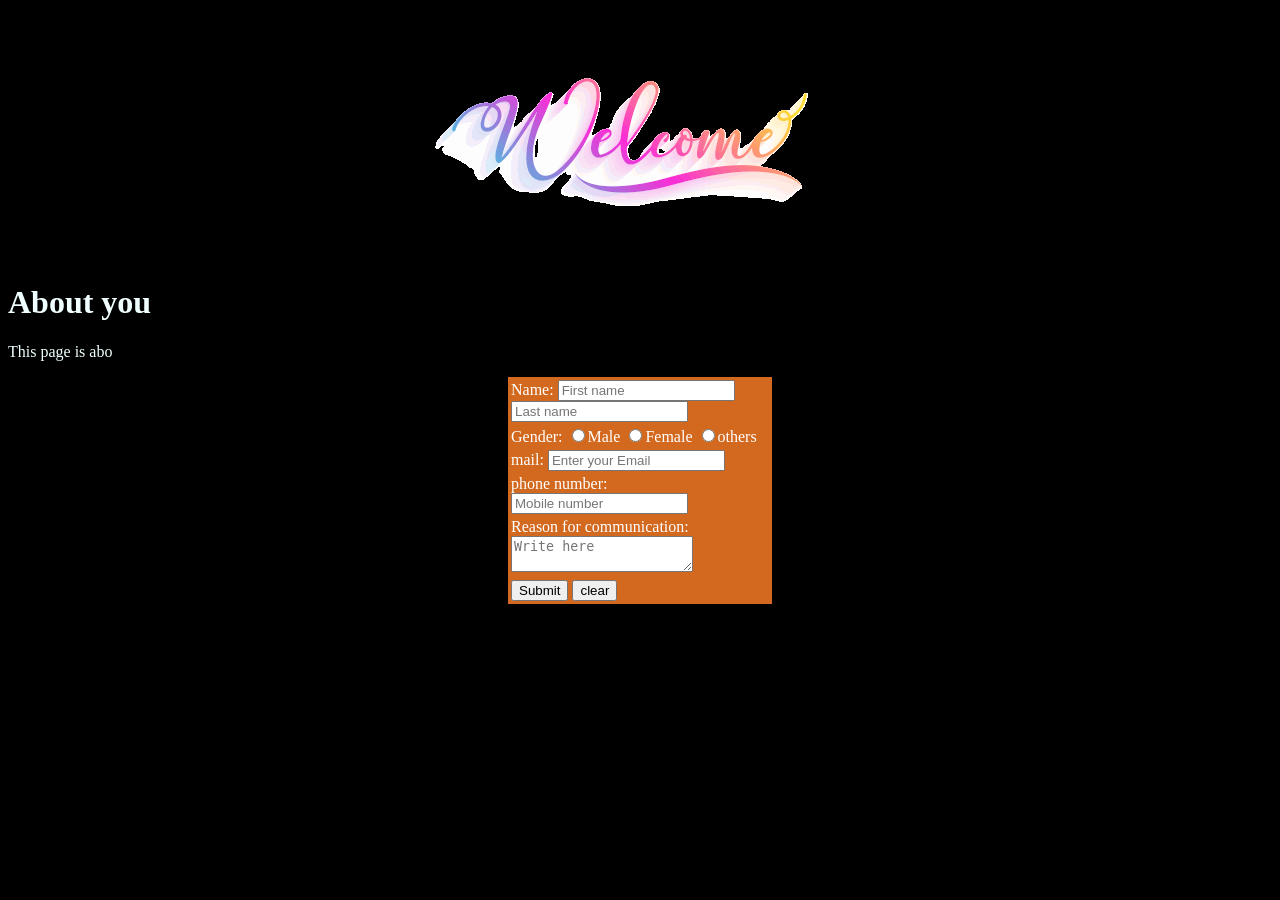
==== index.html @ c90768b2 "Making the intial layout" ====
<!DOCTYPE html>
<html lang="en">
<head>
    <meta charset="UTF-8">
    <meta name="viewport" content="width=device-width, initial-scale=1.0">
    <title>Document</title>
    <style>
        body {    
            background-color: black;
        }
        #effect{
            color: azure;
        }
        #fr{
            display: flex;
            justify-content:center;
            align-items: center;   
            color: rgb(255, 255, 255);
            background-color: chocolate;
            margin-left: 500px;
            margin-right: 500px;
        }
        #im{
            display: block;
            margin: 0 auto;
        }
    </style>
</head>
<body>
    <img src="welcome.gif" id="im">
    <h1 style="font-family:cursive; color:azure">About you</h1>
    <p id="effect"></p>
    <form id="fr">
        <table>
       <tr>
        <td>
            <label>Name: </label>
            <input type="text" name="name" placeholder="First name" required style="color: azure;">
            <input type="text" name="name" placeholder="Last name" style="color: azure;">
        </td>
       </tr> 
       <tr>
        <td>
            <label>Gender: </label>
            <input type="radio" name="gender" required>Male
            <input type="radio" name="gender">Female
            <input type="radio" name="gender">others
        </td>
       </tr>
       <tr>
        <td>
            <label>mail: </label>
            <input type="email" name="mail" placeholder="Enter your Email" required style="color: azure;">
        </td>
       </tr>
       <tr>
        <td>
            <label>phone number: </label>
            <input type="tel" pattern="[0-9]{10}" placeholder="Mobile number" required style="color: azure;">
        </td>
       </tr>
       <tr>
        <td>
            <label>Reason for communication: </label>
            <textarea placeholder="Write here" style="color: azure;"></textarea>
        </td>
       </tr>
       <tr>
        <td>
            <input type="submit"> 
            <input type="reset" value="clear">
        </td>
       </tr>
    </table>
    </form>
    <script>
        const txt= "This page is about your detail's so we are able to know whom we are communicating with :-)";
        let index = 0;
        function writer(){
            if(index< txt.length){
                document.getElementById("effect").innerHTML += txt.charAt(index);
                index++;
                setTimeout(writer,70);
            }
        }
        writer(); 
    </script>
</body>
</html>
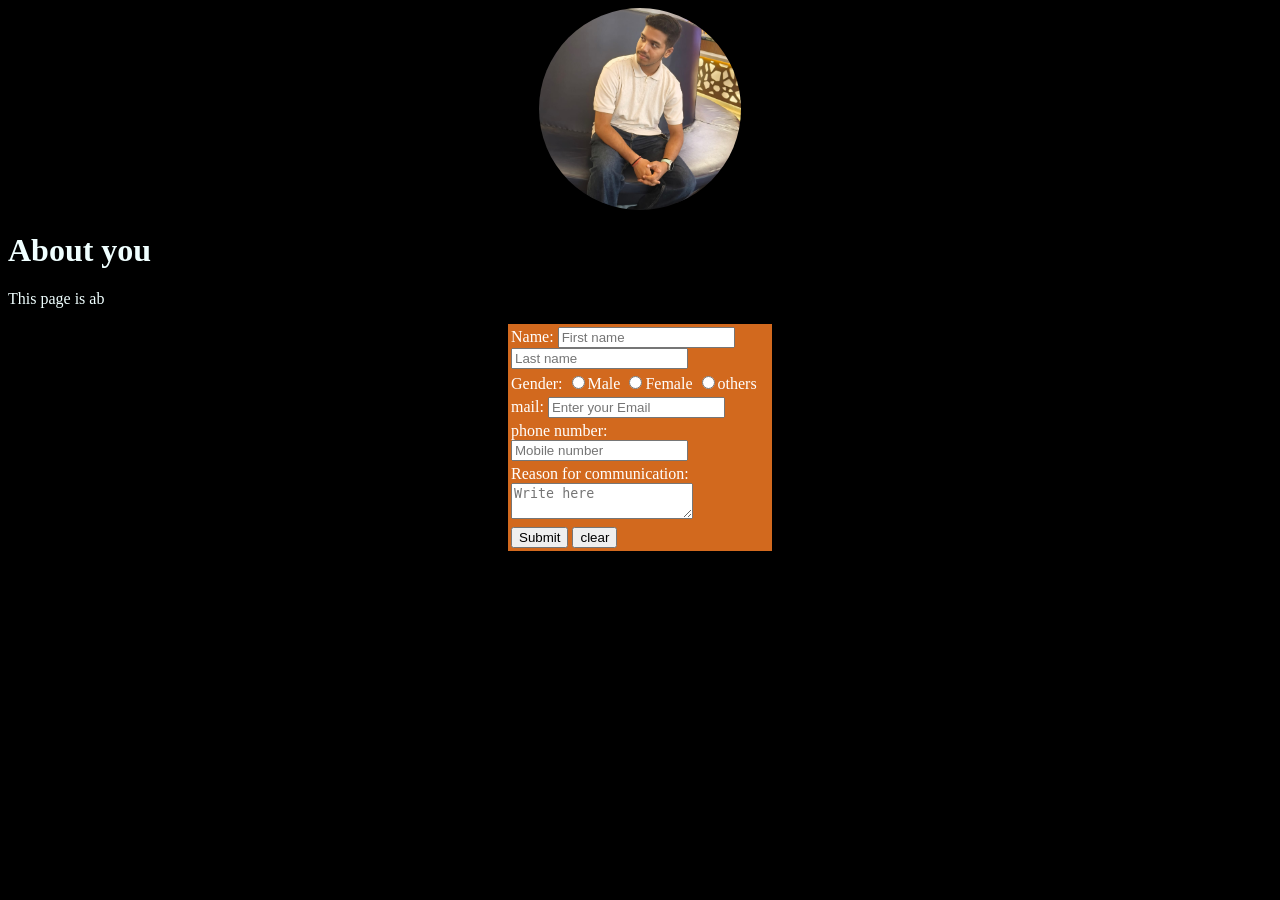
==== commit 15928519: "Made my profile basic structure web page" ====
--- a/index.html
+++ b/index.html
@@ -21,13 +21,17 @@
             margin-right: 500px;
         }
         #im{
+            width: 16%;
+            aspect-ratio: 1/1;
+            border-radius: 50%;
+            object-fit: cover;
             display: block;
             margin: 0 auto;
         }
     </style>
 </head>
 <body>
-    <img src="welcome.gif" id="im">
+    <img src="images\profile.jpeg" id="im">
     <h1 style="font-family:cursive; color:azure">About you</h1>
     <p id="effect"></p>
     <form id="fr">
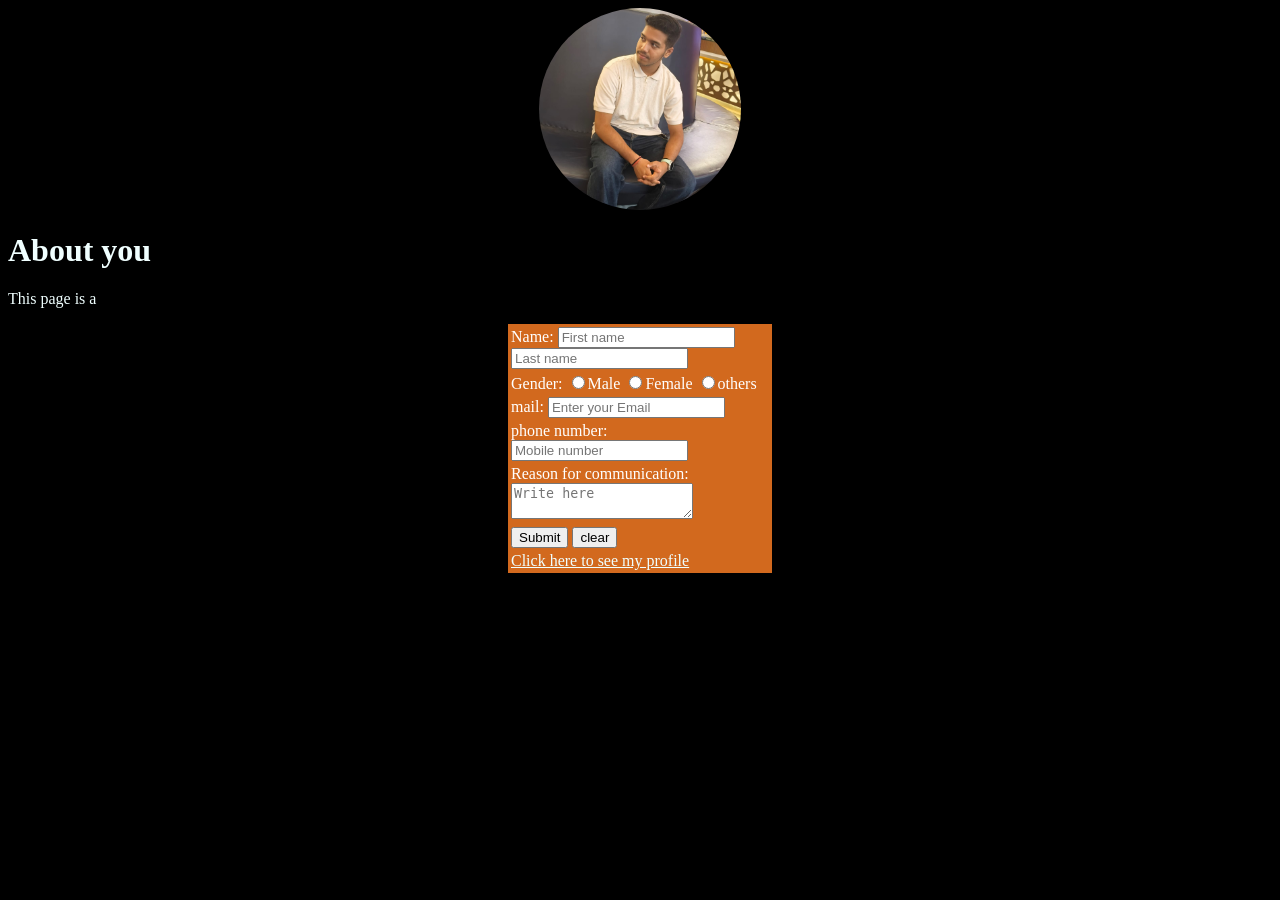
==== commit cfed0984: "Linked index.html with profile.html" ====
--- a/index.html
+++ b/index.html
@@ -75,6 +75,11 @@
             <input type="reset" value="clear">
         </td>
        </tr>
+       <tr>
+        <td>
+            <a href="profile.html" style="color: azure;">Click here to see my profile</a>
+        </td>
+       </tr>
     </table>
     </form>
     <script>
